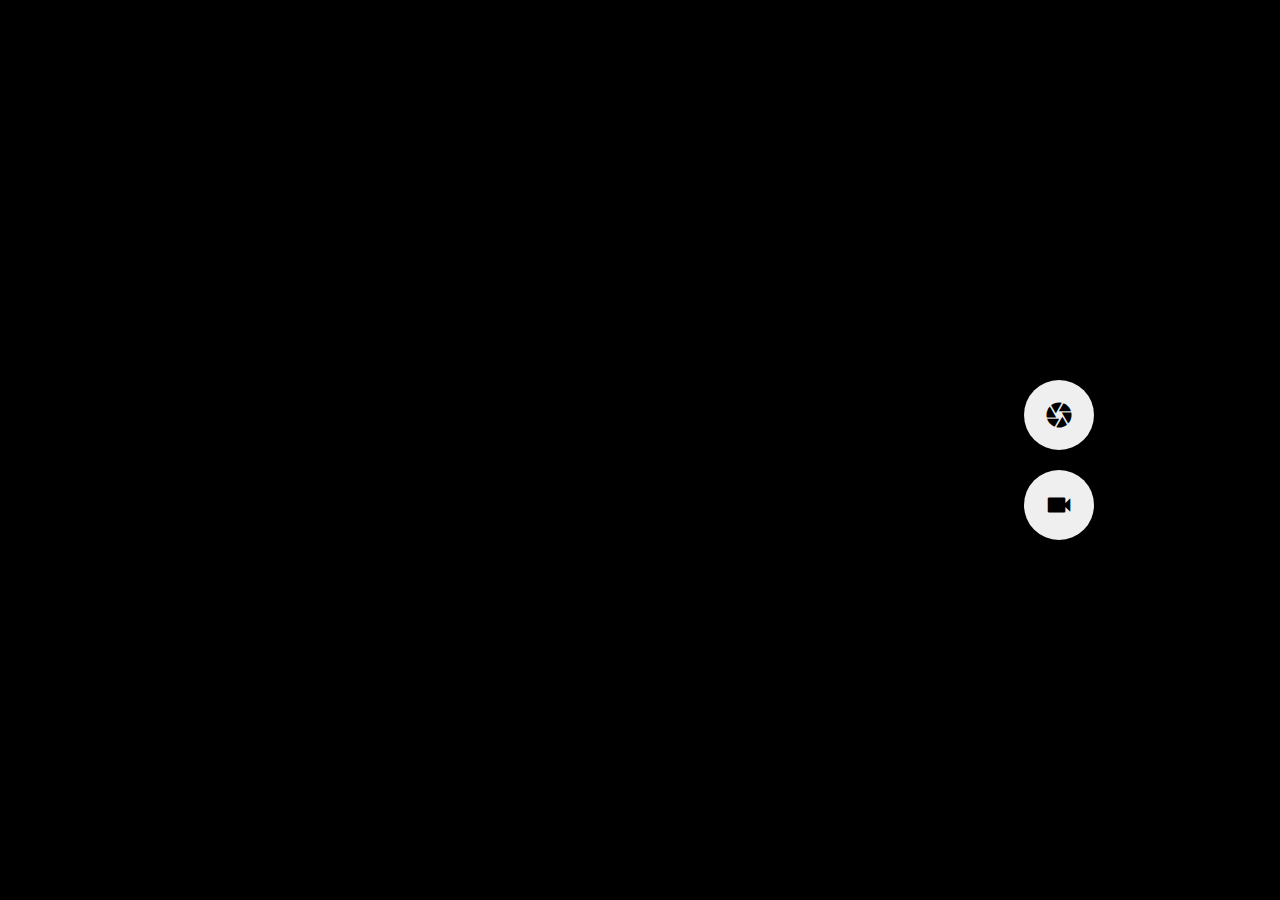
==== index.html @ cc4a9009 "Add styling and structure" ====
<!DOCTYPE html>
<html lang="en">
<head>
    <meta charset="UTF-8">
    <meta http-equiv="X-UA-Compatible" content="IE=edge">
    <meta name="viewport" content="width=device-width, initial-scale=1.0">
    <title>Camera</title>
    <link
      href="https://fonts.googleapis.com/icon?family=Material+Icons"
      rel="stylesheet"
    />
    <link rel="preconnect" href="https://fonts.googleapis.com" />
    <link rel="preconnect" href="https://fonts.gstatic.com" crossorigin />
    <link
      href="https://fonts.googleapis.com/css2?family=Noto+Sans&display=swap"
      rel="stylesheet"
    />
    <link rel="stylesheet" href="style.css">
</head>
<body>
    <div class="container">
        <div class="video-container">
            <video autoplay></video>
        </div>
        <div class="button-container">
            <button class="material-icons" id="capture">camera</button>
            <button class="material-icons" id="record">videocam</button>
        </div>
    </div>
    <script src="script.js"></script>
</body>
</html>
---- style.css ----
*{
    box-sizing: border-box;
}

body{
    margin: 0;
}

.container{
    height: 100vh;
    width: 100vw;
    position: relative;
    background-color: rgb(0, 0, 0);
}
.video-container{
    position: absolute;
    height: 100%;
    width: 100%;
    overflow: hidden;
}
video{
    height: 100%;
    width: 100%;
}

.button-container
{
    position: absolute;
    top: calc(100%/2 - 70px);
    right: calc(40%/2 - 70px);
    display: flex;
    flex-direction: column;
    
}

button{
    height:70px;
    width: 70px;
    border-radius: 50%;
    border: none;
    margin-bottom: 20px;
    font-size: 30px !important;
    cursor: pointer;
    display: flex;
    justify-content: center;
    align-items: center;
}
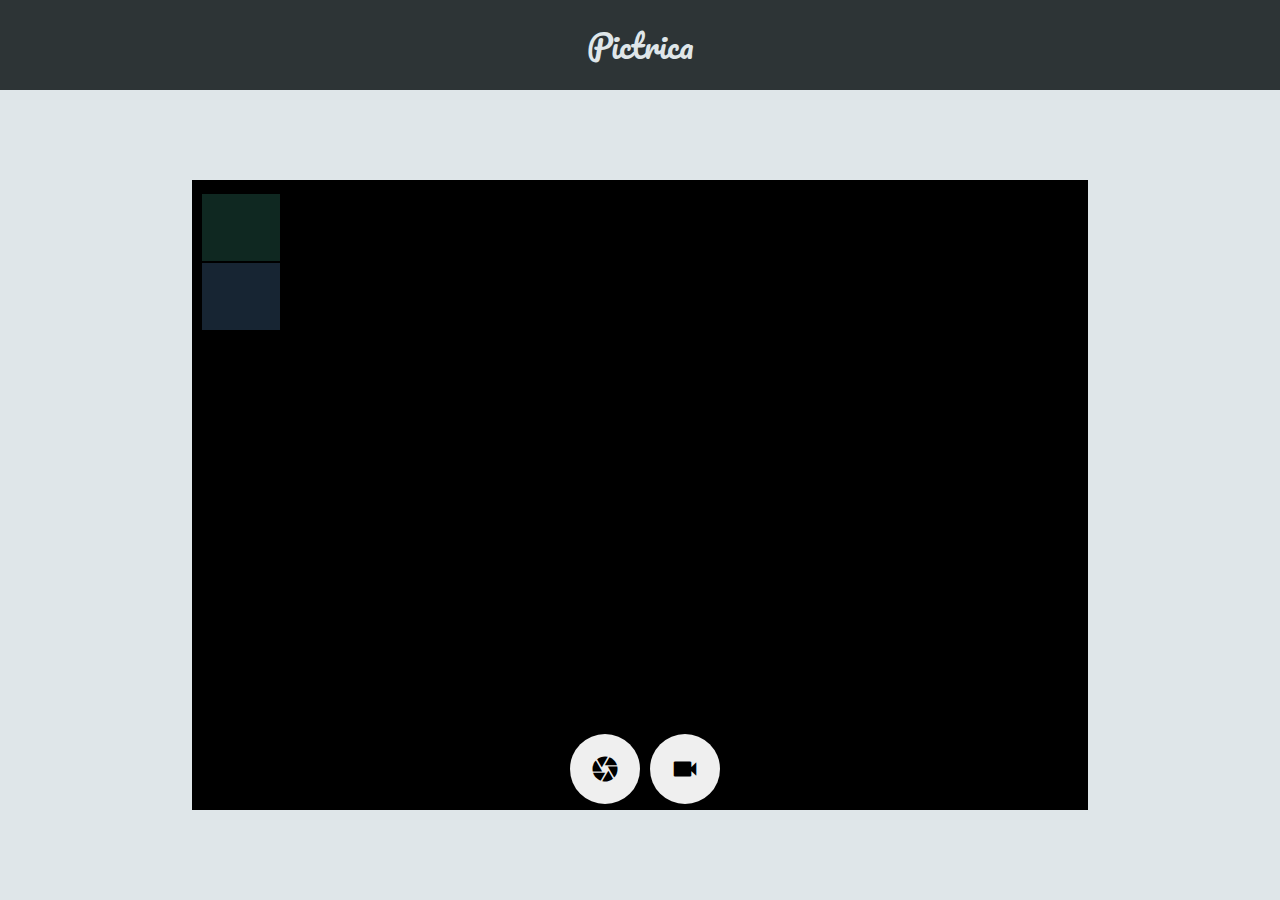
==== commit ff0a70a4: "Add Styling" ====
--- a/index.html
+++ b/index.html
@@ -11,21 +11,29 @@
     />
     <link rel="preconnect" href="https://fonts.googleapis.com" />
     <link rel="preconnect" href="https://fonts.gstatic.com" crossorigin />
-    <link
-      href="https://fonts.googleapis.com/css2?family=Noto+Sans&display=swap"
-      rel="stylesheet"
-    />
+    <link href="https://fonts.googleapis.com/css2?family=Pacifico&display=swap" rel="stylesheet">
     <link rel="stylesheet" href="style.css">
 </head>
 <body>
     <div class="container">
+        <div class="title">Pictrica</div>
         <div class="video-container">
             <video autoplay></video>
+            <div class="button-container">
+                <button class="material-icons" id="capture"><span>camera</span></button>
+                <button class="material-icons" id="record">videocam</button>
+            </div>
+            <div class="filters">
+                <div class="filter" style="background-color: #56ecc12b"></div>
+                <div class="filter" style="background-color: #74baff33"></div>
+                <div class="filter"></div>
+            </div>
+            <!-- <div class="recording-on-container">
+                <div class="recording-on"></div>
+                <h3>REC</h3>
+            </div> -->
         </div>
-        <div class="button-container">
-            <button class="material-icons" id="capture">camera</button>
-            <button class="material-icons" id="record">videocam</button>
-        </div>
+        
     </div>
     <script src="script.js"></script>
 </body>
--- a/style.css
+++ b/style.css
@@ -9,28 +9,67 @@
 .container{
     height: 100vh;
     width: 100vw;
+    display: flex;
+    flex-wrap: wrap;
+    justify-content: center;
+    background-color: #dfe6e9;
+}
+
+.title
+{
+    height: 10%;
+    width: 100%;
+    background-color: #2d3436;
+    display: flex;
+    align-items: center;
+    justify-content: center;
+    font-size: 2rem;
+    color: #dfe6e9;
+    font-family: 'Pacifico', cursive;
+}
+
+.video-container{
     position: relative;
+    height: 70%;
+    width: 70%;
+    display: flex;
+    align-items: center;
+    justify-content: center;
+    overflow: hidden;
     background-color: rgb(0, 0, 0);
 }
-.video-container{
+
+video{
+    width: 100%;
+}
+
+.filters
+{
     position: absolute;
-    height: 100%;
-    width: 100%;
-    overflow: hidden;
+    height: 13rem;
+    width: 5rem;
+    top: 2%;
+    left: 1%;
+    display: flex;
+    flex-direction: column;
 }
-video{
-    height: 100%;
-    width: 100%;
+
+.filter
+{
+    
+    flex-grow: 1;
+    border: 1px solid;
+    background-size: cover;
+    background-blend-mode: color-burn;
+    background-image: url(https://free-images.com/md/2692/sunset_countryside_nature_932243.jpg);
 }
 
 .button-container
 {
     position: absolute;
-    top: calc(100%/2 - 70px);
-    right: calc(40%/2 - 70px);
+    bottom: 1%;
+    left: calc(50% - 80px);
     display: flex;
-    flex-direction: column;
-    
 }
 
 button{
@@ -38,10 +77,73 @@
     width: 70px;
     border-radius: 50%;
     border: none;
-    margin-bottom: 20px;
+    margin-left: 10px;
     font-size: 30px !important;
     cursor: pointer;
     display: flex;
     justify-content: center;
     align-items: center;
+}
+
+button:hover{
+    color: #2d3436
+}
+
+.recording
+{
+    color:red !important;
+}
+.animate-capture{
+    animation: snap 2s;
+}
+
+@keyframes snap {
+    0%{
+        transform: rotate(0deg);
+        color: green;
+    }
+    100%{
+        transform: rotate(360deg);
+    }
+}
+
+.recording-on-container
+{
+    position: absolute;
+    top: 1%;
+    right: 1%;
+    display: flex;
+    align-items: center;
+    justify-content: space-evenly;
+    width: 70px;
+}
+.recording-on
+{
+    
+    border-radius: 50%;
+    background-color: red;
+    height: 15px;
+    width: 15px;
+    animation: blink 1s infinite;
+}
+
+h3{
+    display: inline-block;
+    margin: 0;
+    color: red;
+}
+
+@keyframes blink {
+    0%{
+        transform: scale(1);
+    }
+
+    50%{
+        transform: scale(0.8);
+        background-color: rgba(255, 0, 0, 0.267);
+    }
+
+    100%{
+        transform: scale(1);
+    }
 }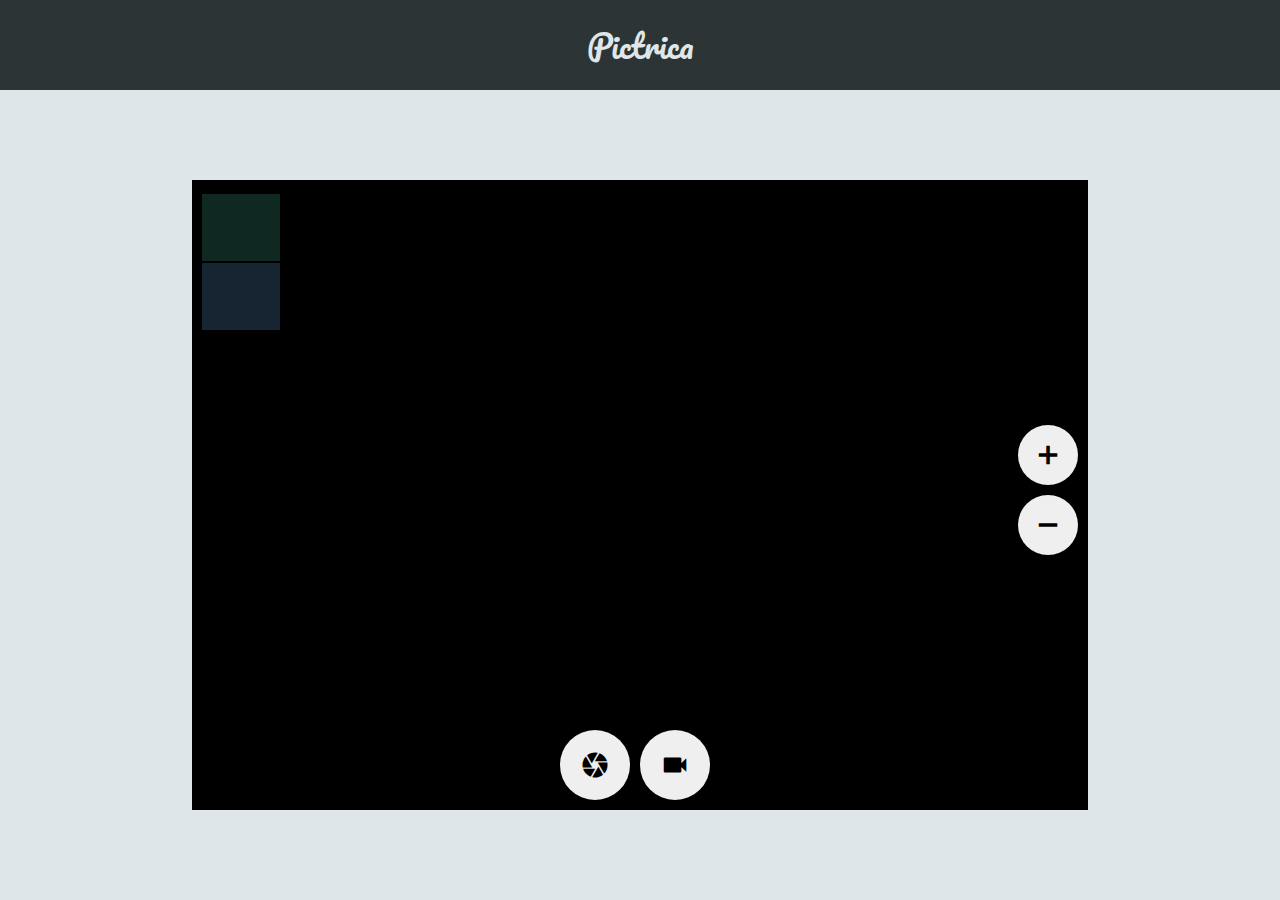
==== commit 8509727a: "Add filter feature" ====
--- a/index.html
+++ b/index.html
@@ -19,7 +19,7 @@
         <div class="title">Pictrica</div>
         <div class="video-container">
             <video autoplay></video>
-            <div class="button-container">
+            <div class="snap-container">
                 <button class="material-icons" id="capture"><span>camera</span></button>
                 <button class="material-icons" id="record">videocam</button>
             </div>
@@ -27,6 +27,10 @@
                 <div class="filter" style="background-color: #56ecc12b"></div>
                 <div class="filter" style="background-color: #74baff33"></div>
                 <div class="filter"></div>
+            </div>
+            <div class="options">
+                <button class="material-icons option" id="zoom-in">add</button>
+                <button class="material-icons option" id="zoom-out">remove</button>
             </div>
             <!-- <div class="recording-on-container">
                 <div class="recording-on"></div>
--- a/style.css
+++ b/style.css
@@ -62,12 +62,21 @@
     background-size: cover;
     background-blend-mode: color-burn;
     background-image: url(https://free-images.com/md/2692/sunset_countryside_nature_932243.jpg);
+    z-index: 2;
 }
 
-.button-container
+.filter-div
+{
+    height: 100%;
+    width: 100%;
+    position: absolute;
+    top: 0;
+    z-index: 1;
+}
+.snap-container
 {
     position: absolute;
-    bottom: 1%;
+    bottom: 10px;
     left: calc(50% - 80px);
     display: flex;
 }
@@ -77,12 +86,17 @@
     width: 70px;
     border-radius: 50%;
     border: none;
-    margin-left: 10px;
     font-size: 30px !important;
     cursor: pointer;
     display: flex;
     justify-content: center;
     align-items: center;
+    z-index: 2;
+}
+
+#capture
+{
+    margin-right: 10px;
 }
 
 button:hover{
@@ -146,4 +160,17 @@
     100%{
         transform: scale(1);
     }
+}
+
+.options{
+    position: absolute;
+    display: flex;
+    flex-direction: column;
+    right: 10px;
+}
+.option{
+    margin-bottom: 10px;
+    height: 60px;
+    width: 60px;
+    font-weight: 600;
 }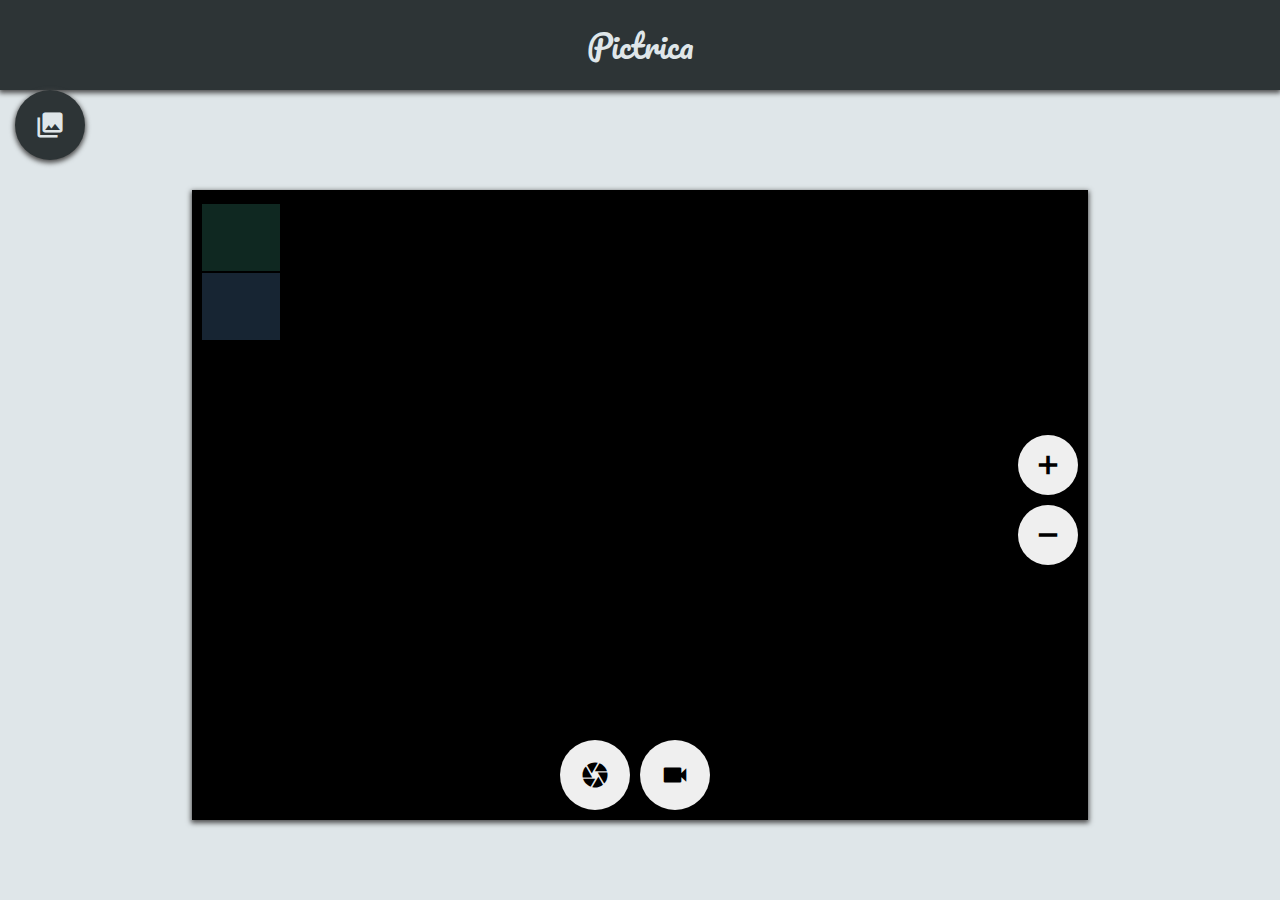
==== commit c3c8b40d: "Add gallery" ====
--- a/index.html
+++ b/index.html
@@ -4,7 +4,7 @@
     <meta charset="UTF-8">
     <meta http-equiv="X-UA-Compatible" content="IE=edge">
     <meta name="viewport" content="width=device-width, initial-scale=1.0">
-    <title>Camera</title>
+    <title>Pictrica</title>
     <link
       href="https://fonts.googleapis.com/icon?family=Material+Icons"
       rel="stylesheet"
@@ -17,6 +17,7 @@
 <body>
     <div class="container">
         <div class="title">Pictrica</div>
+        <button class="material-icons" id="gallery-btn">collections</button>
         <div class="video-container">
             <video autoplay></video>
             <div class="snap-container">
@@ -32,13 +33,10 @@
                 <button class="material-icons option" id="zoom-in">add</button>
                 <button class="material-icons option" id="zoom-out">remove</button>
             </div>
-            <!-- <div class="recording-on-container">
-                <div class="recording-on"></div>
-                <h3>REC</h3>
-            </div> -->
         </div>
         
     </div>
+    <script src="dbScript.js"></script>
     <script src="script.js"></script>
 </body>
 </html>--- a/style.css
+++ b/style.css
@@ -26,8 +26,120 @@
     font-size: 2rem;
     color: #dfe6e9;
     font-family: 'Pacifico', cursive;
-}
-
+    box-shadow: 0px 2px 5px 1px #4d4d4d;
+    position: relative;
+    margin-bottom: 20px;
+}
+
+.title span{
+    font-size: 2.5rem;
+    margin-right: 5px;
+    position: absolute;
+    left: 3%;
+}
+
+.title span:hover{
+    cursor: pointer;
+    color: #c8cdcf;
+}
+
+.gallery-container{
+    height: 90%;
+    width: 100%;
+    display: flex;
+    justify-content: space-evenly;
+    flex-wrap: wrap;
+    overflow: scroll;
+}
+
+.loader {
+    position: absolute;
+    top: 50%;
+    height: 40px;
+    width: 40px;
+	border: .3em dotted transparent;
+	border-top-color: #2d3436 ;
+	border-right-color: #2d3436;
+	border-radius: 50%;
+	animation: 1s loader linear infinite;
+}
+
+@keyframes loader {
+	0% {
+		transform: rotate(0deg) scale(0.8);
+		border-radius: 50%;
+        opacity: 1;
+	}
+	
+	50% {
+		transform : rotate(180deg) scale(1);
+        border-radius: 50%;
+        opacity: 0.1;
+	}
+	100% {
+		transform: rotate(360deg) scale(0.8);
+		border-radius: 50%;
+        opacity: 1;
+	}
+}
+
+.media-card
+{
+    height: 18rem;
+    width: 20rem;
+    display: flex;
+    flex-wrap: wrap;
+    margin-top: 20px;
+    margin-left: 2px;
+    box-shadow: 0px 2px 5px 1px #4d4d4d;
+    border-top-left-radius: 5%;
+    border-top-right-radius: 5%;
+}
+
+.media-container
+{
+    height: 80%;
+    width: 100%;
+    display: flex;
+    justify-content: center;
+    align-items: center;
+    border-top-left-radius: 5%;
+    border-top-right-radius: 5%;
+}
+
+.media-container img
+{
+    height: 100%;
+    width: 100%;
+    border-top-left-radius: 5%;
+    border-top-right-radius: 5%;
+}
+
+.media-container video
+{
+    border-top-left-radius: 5%;
+    border-top-right-radius: 5%;
+}
+.media-option
+{
+    height: 20%;
+    width: 50%;
+    display: flex;
+    align-items: center;
+    justify-content: center;
+    text-align: center;
+    font-size: 30px;
+    background-color: #2d3436;
+    color: #dfe6e9;
+    box-shadow: inset 0px 0px 0px 1px #4d4d4d;
+}
+
+.media-option:hover
+{
+    cursor: pointer;
+    color:#ffffff;
+    background-color: #1c1d1d;
+}
 .video-container{
     position: relative;
     height: 70%;
@@ -37,10 +149,12 @@
     justify-content: center;
     overflow: hidden;
     background-color: rgb(0, 0, 0);
+    box-shadow: 0px 2px 5px 1px #4d4d4d;
 }
 
 video{
     width: 100%;
+    transform: scale(1);
 }
 
 .filters
@@ -94,6 +208,26 @@
     z-index: 2;
 }
 
+#gallery-btn
+{
+    position: absolute;
+    top: 90px;
+    left: 15px;
+    color: #DFE6E9;
+    background-color: #2D3436;
+    box-shadow: 0px 2px 5px 1px #4d4d4d;
+}
+
+#gallery-btn:hover{
+    background-color: #1c1d1d;
+    color: white;
+}
+
+.not-allowed
+{
+    cursor: not-allowed;
+}
+
 #capture
 {
     margin-right: 10px;
